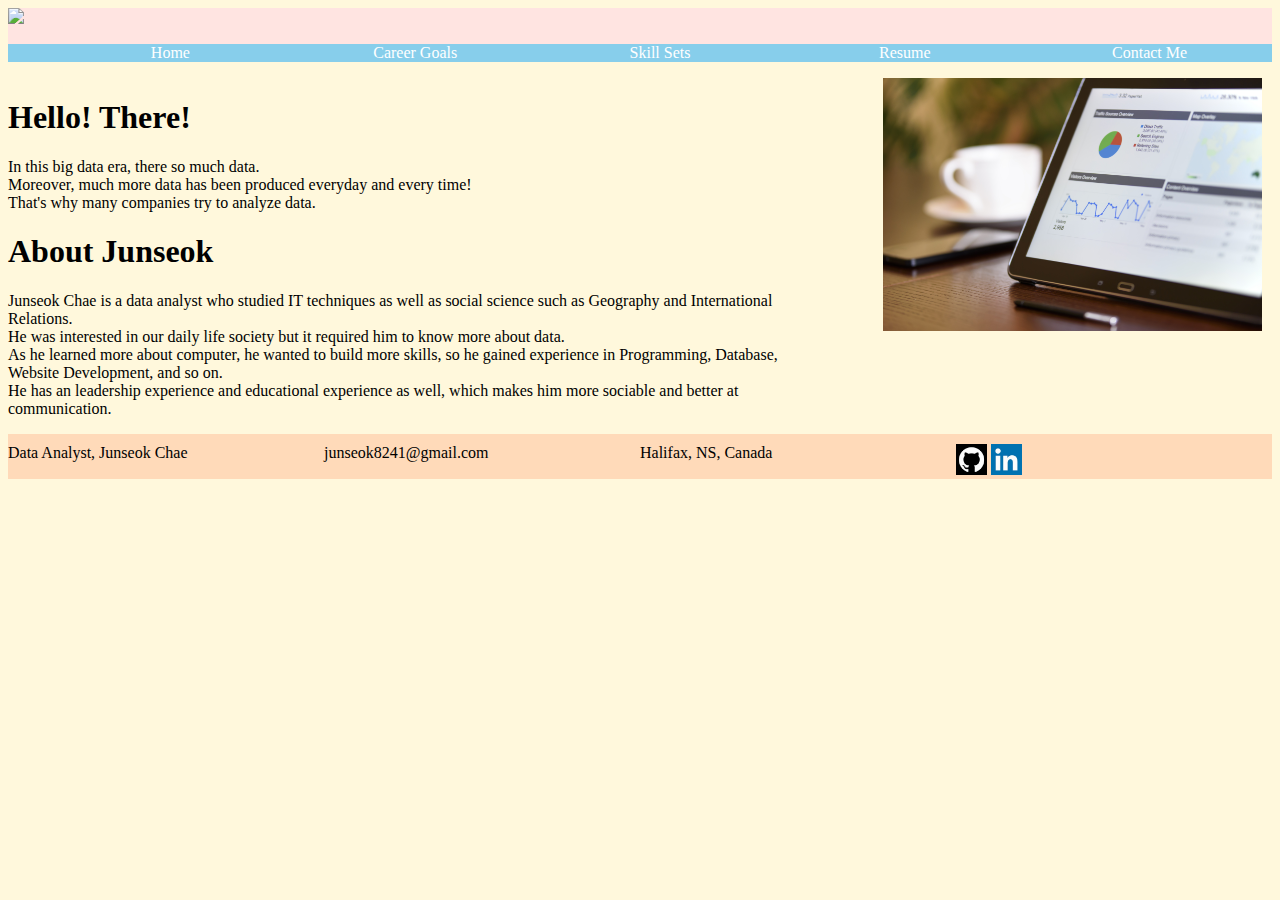
==== index.html @ 269b3ddb "Add files via upload" ====
<!doctype html>
<html>
	<head>
		<!--
		Portfolio Website_main
		Junseok Chae
		April 4th
		-->
		<meta charset="utf-8" />
		<title>Data Analyst - Junseok Chae</title>
		<link href="headerStyle.css" rel="stylesheet" media="all">
		<link href="mainStyle.css" rel="stylesheet" media="all">
		<link href="footerStyle.css" rel="stylesheet" media="all">
	</head>
	<body>
		<header>
			<img class="jun" src="bannerImage.png"></img>
			<nav class="mainNav">
			<img class="navicon" src="navicon.png"></img>
				<ul>
					<li><a href="index.html">Home</a></li>
					<li><a href="careerGoals.html">Career Goals</a></li>
					<li><a href="skillSets.html">Skill Sets</a></li>
					<li><a href="resume.html">Resume</a></li>
					<li><a href="contactMe.html">Contact Me</a></li>
				</ul>
			</nav>
		</header>
		<section class="middle">
			<article>
				<h1>Hello! There!</h1>
				<p>In this big data era, there so much data.<br />
				   Moreover, much more data has been produced everyday and every time!<br />
				   That's why many companies try to analyze data.</p>
				<h1>About Junseok</h1>
				<p>Junseok Chae is a data analyst who studied IT techniques as well as social science such as Geography and International Relations.<br />
				   He was interested in our daily life society but it required him to know more about data.<br />
				   As he learned more about computer, he wanted to build more skills, so he gained experience in Programming, Database, Website Development, and so on.<br />
				   He has an leadership experience and educational experience as well, which makes him more sociable and better at communication.</p>
				
			</article>
			<section class="img">
				<img class="dataAnalyst" src="dataAnalyst.jpg"></img>
			</section>
		</section>
		<footer>
			<section class="socialmedia">
				<a href="https://github.com/junseokchae"><img src="githubIcon.jpg" id="github"></img></a>
				<a href="https://www.linkedin.com/in/junseokchae"><img src="linkedInIcon.jpg" id="linkedIn"></img></a>
			</section>
			<section class="email">
				<a href="mailto:junseok8241@gmail.com">junseok8241@gmail.com</a>
			</section>
			<section class="address"> Halifax, NS, Canada</section>
			<section class="name"> Data Analyst, Junseok Chae</section>
		</footer>
	</body>
</html>
---- headerStyle.css ----
@charset "utf-8";

/* ===============================
Base Styles
===============================

*/
html{
	background-color: cornsilk;
}

header{
	background-color: mistyrose;
}

a {
	text-decoration: none;
} 

header nav ul{
	list-style-type: none;
}

img.jun{
	
	width: 100%;
}

/* ===============================
Mobile Styles: 0px to 480px
===============================
*/
@media only screen and (max-width: 480px) {
	nav.mainNav ul{
		display: none;
		
	}
	a#navicon:hover+ul, nav.mainnav ul:hover {
		display: block;
	}

}
/* ================================
Tablet & Desktop Styles: 481px and greater
================================
*/
@media only screen and (min-width: 481px) {
	.skillsMobile *{
		display: none;
	}
	img.navicon{
		display: none;
	}
	nav.mainNav ul li{
		flex-basis: 90px;
		flex-grow: 1;
	}
	nav a{
		color: white;
	}

	nav.mainNav ul{
		background-color: skyblue;
		display: -webkit-flex;/*define a flex box*/
		display: flex;
		text-align: center;
		-webkit-flex-flow: row wrap;
		flex-flow: row wrap;
	}
	nav ul li:hover {
		background-color: white;
		color: black;
	}


}
---- mainStyle.css ----
@charset "utf-8";

/* ===============================
Base Styles
===============================

*/

/* ===============================
Mobile Styles: 0px to 480px
===============================
*/
@media only screen and (max-width: 480px) {
	.img *{
		width: 100%;
	}
}

/* ================================
Tablet & Desktop Styles: 481px and greater
================================
*/
@media only screen and (min-width: 481px) {
	article{
		float: left;
		width: 65%;
	}
	article h2{
		text-align: center;
	}
	.img *{
		float: right;
		width: 30%;
		padding-right: 10px;
	}
	
	footer{
		clear: both;
	}
}
---- footerStyle.css ----
@charset "utf-8";

/* ===============================
Base Styles
===============================

*/
a {
	text-decoration: none;
} 

footer{
	background-color: peachpuff;
	padding-top: 10px;
}

/* ===============================
Mobile Styles: 0px to 480px
===============================
*/
@media only screen and (max-width: 480px) {
	footer{
		display: -webkit-flex;/*define a flex box*/
		display: flex;
		
		-webkit-flex-flow: column wrap;
		flex-flow: column wrap;
		
		justify-content:space-around;
	}
	.name{
		-webkit-order: 10;
		order: 10;
		flex-basis: 10px;
		flex-grow: 1;
	}
	.address{
		-webkit-order: 50;
		order: 50;	
		flex-basis: 10px;
		flex-grow: 1;
	}
	.email{
		-webkit-order: 30;
		order: 30;
		flex-basis: 10px;
		flex-grow: 1;
	}
	.email a{
		color: black;
	}
	.email a: hover{
		color: white;
		background-color: orange;
	}
	.socialmedia{
		-webkit-order: 70;
		order: 70;
		flex-basis: 10px;
		flex-grow: 1;
	}
	
	.socialmedia img{
		width: 10%;
	}	
}
/* ================================
Tablet & Desktop Styles: 481px and greater
================================
*/
@media only screen and (min-width: 481px) {
	footer{
		display: -webkit-flex;/*define a flex box*/
		display: flex;
		
		-webkit-flex-flow: row wrap;
		flex-flow: row wrap;
		
		justify-content:space-around;
	}
	.name{
		-webkit-order: 10;
		order: 10;
		flex-basis: 10px;
		flex-grow: 1;
		padding-right: 5px;
	}
	.address{
		-webkit-order: 50;
		order: 50;	
		flex-basis: 10px;
		flex-grow: 1;
		padding-right: 5px;
	}
	.email{
		-webkit-order: 30;
		order: 30;
		flex-basis: 10px;
		flex-grow: 1;
		padding-right: 5px;
	}
	.email a{
		color: black;
	}
	.email a:hover{
		color: white;
		background-color: orange;
	}
	.socialmedia{
		-webkit-order: 70;
		order: 70;
		flex-basis: 10px;
		flex-grow: 1;
		padding-right: 5px;
	}
	
	.socialmedia img{
		width: 10%;
	}
}
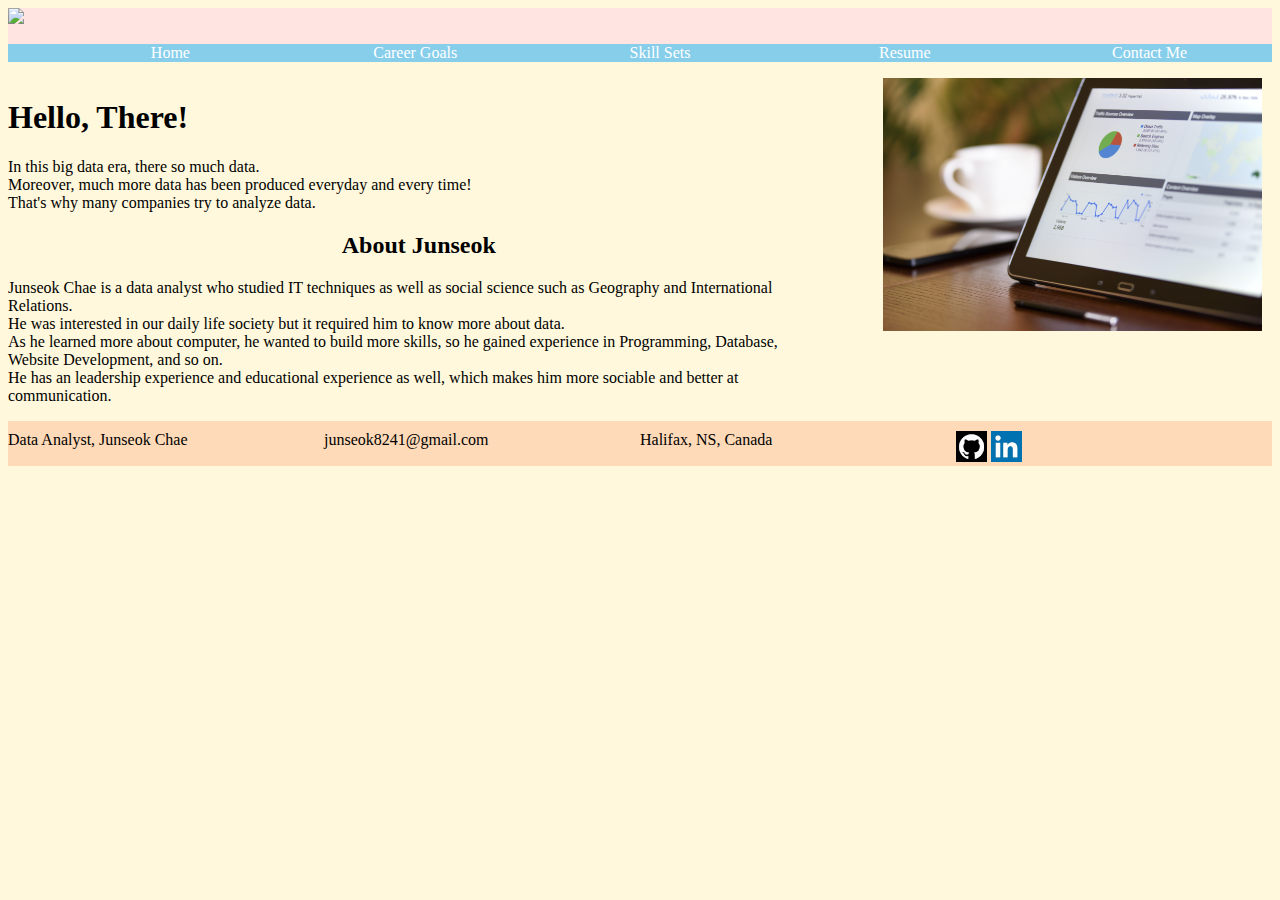
==== commit c74a8611: "fixing index" ====
--- a/index.html
+++ b/index.html
@@ -11,6 +11,7 @@
 		<link href="headerStyle.css" rel="stylesheet" media="all">
 		<link href="mainStyle.css" rel="stylesheet" media="all">
 		<link href="footerStyle.css" rel="stylesheet" media="all">
+		<meta name="viewport" content="width=device-width, initial-scale=1.0">
 	</head>
 	<body>
 		<header>
@@ -18,7 +19,7 @@
 			<nav class="mainNav">
 			<img class="navicon" src="navicon.png"></img>
 				<ul>
-					<li><a href="index.html">Home</a></li>
+					<li><a href="main.html">Home</a></li>
 					<li><a href="careerGoals.html">Career Goals</a></li>
 					<li><a href="skillSets.html">Skill Sets</a></li>
 					<li><a href="resume.html">Resume</a></li>
@@ -28,11 +29,11 @@
 		</header>
 		<section class="middle">
 			<article>
-				<h1>Hello! There!</h1>
+				<h1>Hello, There!</h1>
 				<p>In this big data era, there so much data.<br />
 				   Moreover, much more data has been produced everyday and every time!<br />
 				   That's why many companies try to analyze data.</p>
-				<h1>About Junseok</h1>
+				<h2>About Junseok</h2>
 				<p>Junseok Chae is a data analyst who studied IT techniques as well as social science such as Geography and International Relations.<br />
 				   He was interested in our daily life society but it required him to know more about data.<br />
 				   As he learned more about computer, he wanted to build more skills, so he gained experience in Programming, Database, Website Development, and so on.<br />
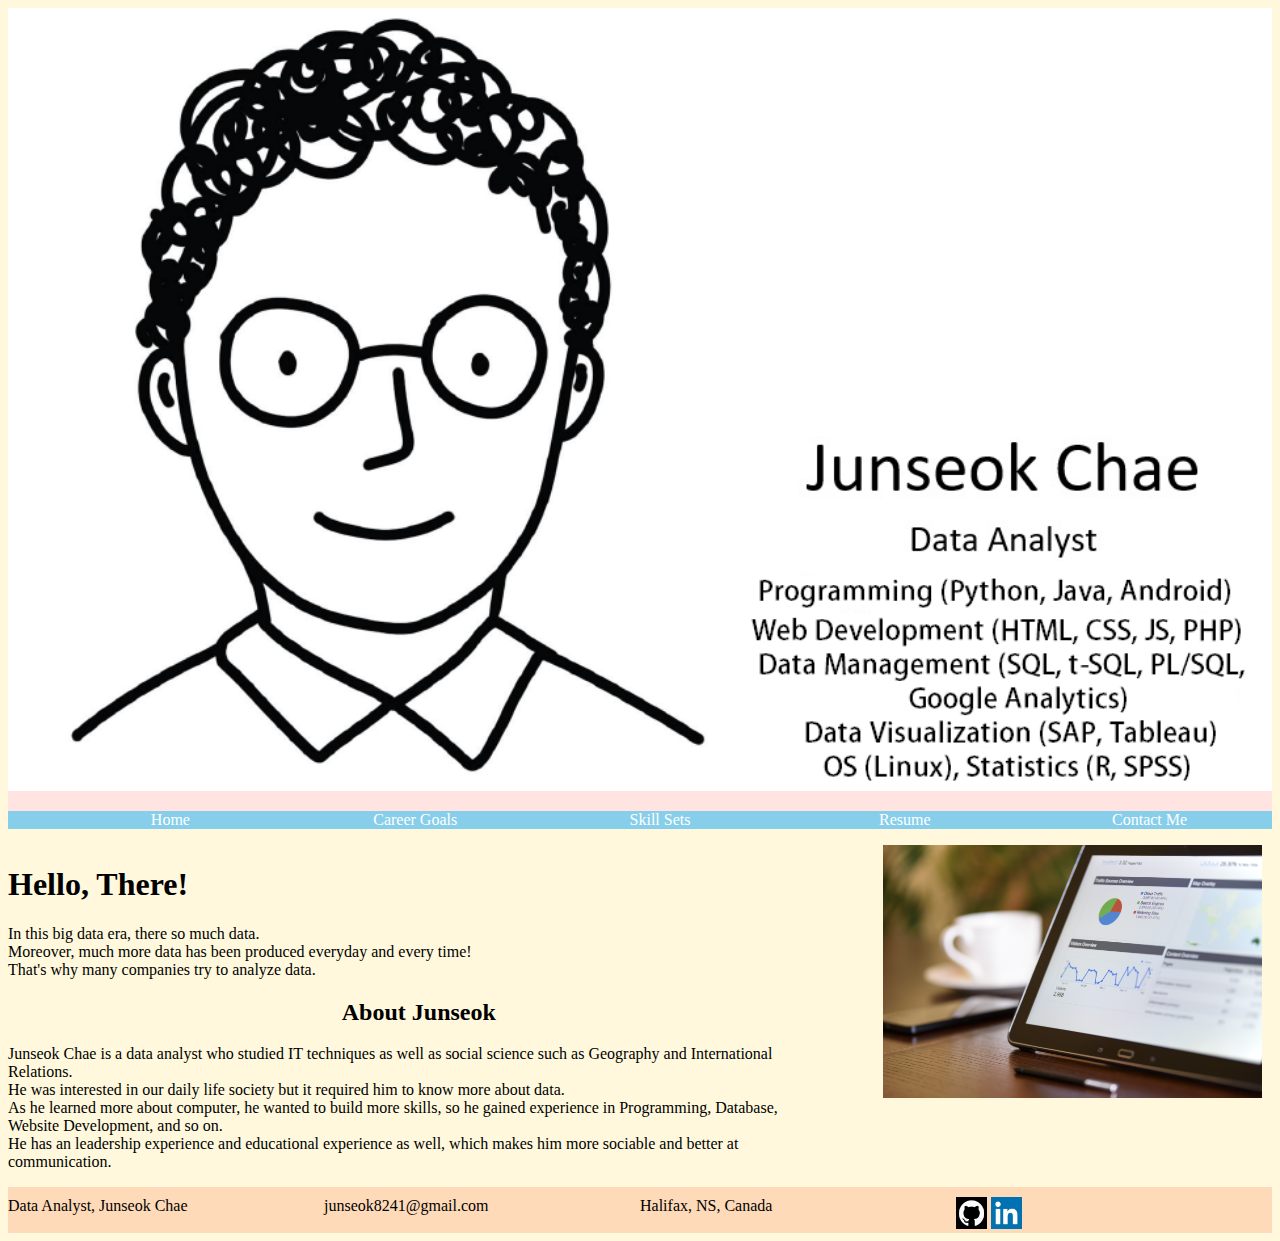
==== commit 83e10d65: "fix image" ====
--- a/index.html
+++ b/index.html
@@ -15,7 +15,7 @@
 	</head>
 	<body>
 		<header>
-			<img class="jun" src="bannerImage.png"></img>
+			<img class="jun" src="bannerImage.jpg"></img>
 			<nav class="mainNav">
 			<img class="navicon" src="navicon.png"></img>
 				<ul>
